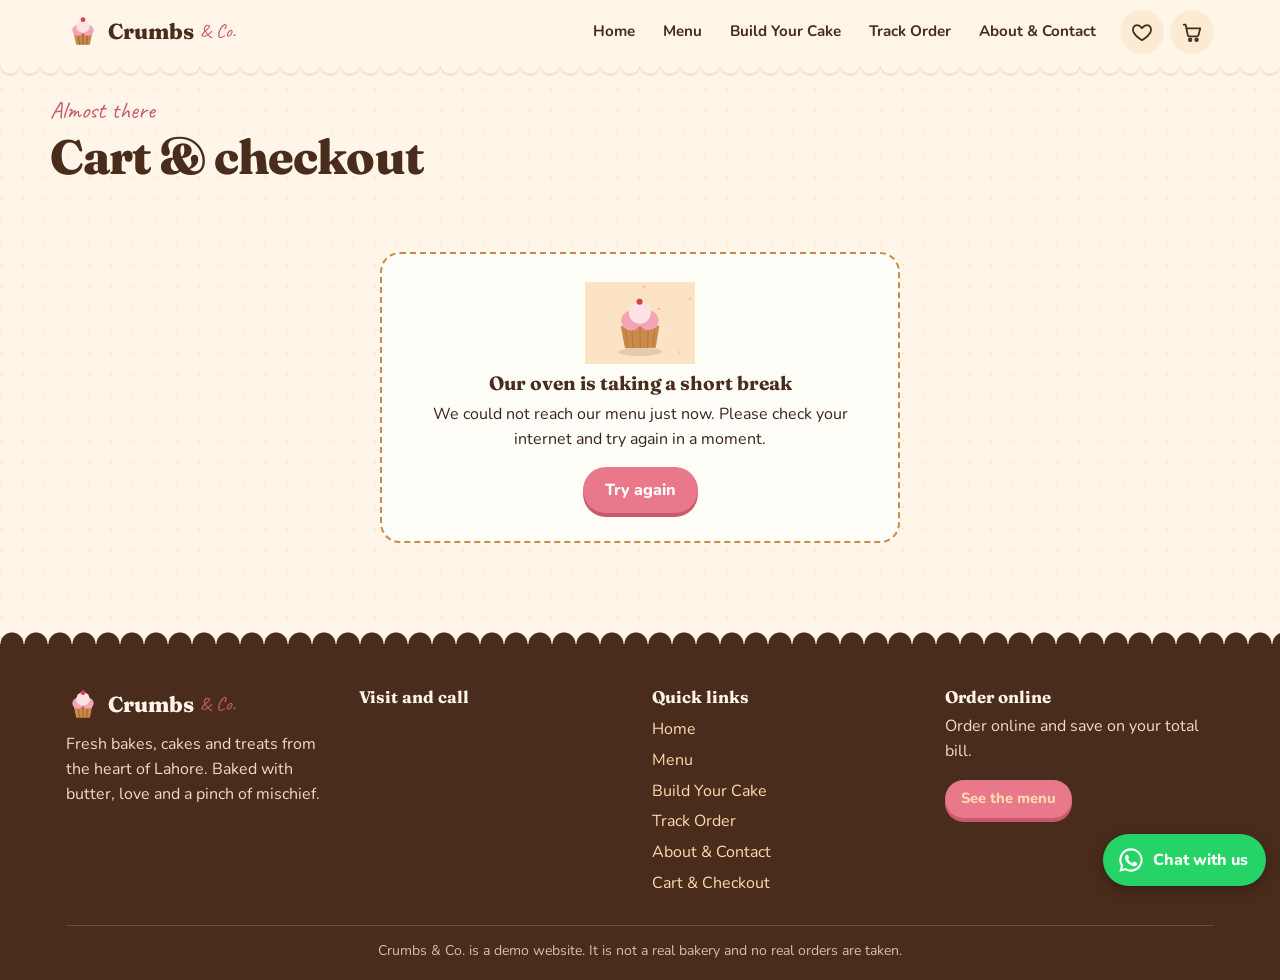
==== cart.html @ f54dc4c3 "First version of Crumbs & Co. bakery website Co-Authored-By: Claude Sonnet 5.5 <noreply@anthropic.co" ====
<!doctype html>
<html lang="en">
<head>
  <meta charset="utf-8">
  <meta name="viewport" content="width=device-width, initial-scale=1">
  <title>Cart &amp; Checkout | Crumbs &amp; Co.</title>
  <meta name="description" content="Check your cart and place your Crumbs & Co. order for delivery or pickup in Lahore.">
  <link rel="preconnect" href="https://fonts.googleapis.com">
  <link rel="preconnect" href="https://fonts.gstatic.com" crossorigin>
  <link href="https://fonts.googleapis.com/css2?family=Caveat:wght@600;700&family=Fraunces:opsz,wght@9..144,600;9..144,700;9..144,800&family=Nunito:wght@400;600;700;800;900&display=swap" rel="stylesheet">
  <link rel="stylesheet" href="css/style.css">
  <link rel="icon" href="data:image/svg+xml,%3Csvg xmlns='http://www.w3.org/2000/svg' viewBox='0 0 100 100'%3E%3Ctext y='.9em' font-size='90'%3E%F0%9F%A7%81%3C/text%3E%3C/svg%3E">
</head>
<body data-page="cart">

<main>
  <div class="container page-head" id="cart-head">
    <span class="hand">Almost there</span>
    <h1 style="font-size:clamp(2rem,5vw,3rem)">Cart &amp; checkout</h1>
  </div>

  <div class="container">
    <div id="cart-load"></div>

    <div id="cart-root" hidden>
      <div id="empty-cart" class="empty" hidden></div>

      <div class="cart-layout" id="cart-main">
        <div>
          <div id="notices" aria-live="polite"></div>

          <section class="panel">
            <h2>Your order</h2>
            <div id="lines"></div>
          </section>

          <section class="panel" id="suggest-panel" hidden>
            <h3>Goes well with</h3>
            <div class="minis" id="suggest"></div>
          </section>

          <form class="panel" id="checkout" novalidate autocomplete="on">
            <h2>Your details</h2>

            <div class="row two">
              <div class="field">
                <label for="name">Your name</label>
                <input id="name" name="name" type="text" autocomplete="name" maxlength="60">
                <div class="err">Please type your name.</div>
              </div>
              <div class="field">
                <label for="phone">Phone number</label>
                <input id="phone" name="phone" type="tel" inputmode="numeric" autocomplete="tel-national" placeholder="03XX-XXXXXXX" maxlength="12">
                <div class="err">Please type a Pakistani mobile number like 0300-1234567.</div>
              </div>
            </div>

            <div class="field">
              <span class="label">How would you like it?</span>
              <div class="choice-row">
                <label class="choice"><input type="radio" name="method" value="Delivery" checked><span>Delivery</span></label>
                <label class="choice"><input type="radio" name="method" value="Pickup"><span>Pickup</span></label>
              </div>
            </div>

            <div id="delivery-fields">
              <div class="field" id="f-area">
                <label for="area">Area</label>
                <select id="area" name="area"></select>
                <div class="err">Please choose your area.</div>
              </div>
              <div class="field" id="f-address">
                <label for="address">Full address</label>
                <textarea id="address" name="address" maxlength="250" placeholder="House / flat number, street, landmark"></textarea>
                <div class="err">Please type your full address (at least 8 letters).</div>
              </div>
            </div>
            <div id="pickup-fields" class="alert info" hidden></div>

            <div class="row two">
              <div class="field" id="f-date">
                <label for="date" id="date-label">Date</label>
                <input id="date" name="date" type="date">
                <div class="hint" id="date-hint"></div>
                <div class="err" id="date-err">Please pick a date.</div>
              </div>
              <div class="field" id="f-slot">
                <label for="slot">Time slot</label>
                <select id="slot" name="slot"></select>
                <div class="err">Please choose a time slot.</div>
              </div>
            </div>

            <div class="field">
              <span class="label">How will you pay?</span>
              <div class="choice-row" id="pay-choices"></div>
              <div class="paybox" id="paybox" hidden></div>
            </div>

            <div class="field">
              <label for="notes">Anything we should know? (optional)</label>
              <textarea id="notes" name="notes" maxlength="200" placeholder="e.g. Please call at the gate. Number candle: 7"></textarea>
            </div>

            <!-- Hidden trap for spam bots. Real people never see or fill this. -->
            <div class="hp" aria-hidden="true">
              <label>Leave this empty <input type="text" id="hp" name="nickname_2" tabindex="-1" autocomplete="off"></label>
            </div>
          </form>
        </div>

        <aside>
          <div class="panel">
            <h2>Your bill</h2>
            <div id="summary"></div>
            <div class="promo-card hidden" id="bill-promo" style="margin:12px 0;padding:10px 14px;font-size:.9rem"></div>
            <button class="btn btn-rose btn-block" type="submit" form="checkout" id="place">Place my order</button>
            <p class="muted center" style="font-size:.84rem;margin:10px 0 0">We recheck every price when your order arrives, so the final total always comes from our menu.</p>
          </div>
        </aside>
      </div>

      <div id="thanks" class="thanks" hidden></div>
    </div>
  </div>
</main>

<script src="js/config.js"></script>
<script src="js/demo-data.js"></script>
<script src="js/art.js"></script>
<script src="js/store.js"></script>
<script src="js/api.js"></script>
<script src="js/ui.js"></script>
<script src="js/cart.js"></script>
</body>
</html>
---- css/style.css ----
/* Crumbs & Co. — warm, playful, elegant */
:root {
  --cream: #fff6e9;
  --cream-2: #fbebd3;
  --card: #fffdf8;
  --caramel: #c98a4b;
  --caramel-d: #a76a30;
  --choc: #4a2c1d;
  --choc-2: #6b4430;
  --ink: #3a2418;
  --muted: #8a6e5c;
  --line: #ecdac0;
  --rose: #e8788a;
  --rose-d: #c95a6e;
  --rose-soft: #fde3e6;
  --ok: #4e8b5a;
  --warn: #c7792b;
  --bad: #b8433a;
  --hh: 64px;
  --radius: 20px;
  --shadow: 0 6px 18px rgba(74, 44, 29, 0.1);
  --shadow-s: 0 2px 8px rgba(74, 44, 29, 0.1);
  --font-head: "Fraunces", Georgia, "Times New Roman", serif;
  --font-body: "Nunito", system-ui, -apple-system, "Segoe UI", Roboto, sans-serif;
  --font-hand: "Caveat", "Segoe Script", cursive;
}

*, *::before, *::after { box-sizing: border-box; }
[hidden] { display: none !important; }
html { scroll-behavior: smooth; -webkit-text-size-adjust: 100%; }
body {
  margin: 0;
  font-family: var(--font-body);
  font-size: 16px;
  line-height: 1.55;
  color: var(--ink);
  background: var(--cream);
  background-image: radial-gradient(circle at 1px 1px, rgba(201, 138, 75, 0.12) 1px, transparent 0);
  background-size: 22px 22px;
  overflow-x: hidden;
}
img, svg { max-width: 100%; display: block; }
a { color: var(--rose-d); text-decoration: none; }
a:hover { text-decoration: underline; }
h1, h2, h3, h4 { font-family: var(--font-head); color: var(--choc); line-height: 1.15; margin: 0 0 .4em; font-weight: 700; }
h1 { font-size: clamp(2.2rem, 6vw, 3.8rem); font-weight: 800; letter-spacing: -0.02em; }
h2 { font-size: clamp(1.6rem, 4vw, 2.3rem); }
h3 { font-size: 1.2rem; }
p { margin: 0 0 1em; }
.container { width: 100%; max-width: 1180px; margin: 0 auto; padding: 0 16px; }
.hand { font-family: var(--font-hand); font-size: 1.5rem; color: var(--rose-d); }
.muted { color: var(--muted); }
.center { text-align: center; }
.hidden { display: none !important; }
.sr-only { position: absolute; width: 1px; height: 1px; overflow: hidden; clip: rect(0 0 0 0); white-space: nowrap; }
:focus-visible { outline: 3px solid var(--rose); outline-offset: 2px; border-radius: 6px; }
main { min-height: 60vh; }

/* ---------- Header ---------- */
.site-header { position: sticky; top: 0; z-index: 50; background: rgba(255, 246, 233, 0.97); height: var(--hh); }
.site-header::after { /* scalloped edge */
  content: ""; position: absolute; left: 0; right: 0; bottom: -10px; height: 10px; pointer-events: none;
  background: radial-gradient(circle at 10px 0, var(--cream) 9px, transparent 10px) 0 0 / 20px 10px repeat-x;
  filter: drop-shadow(0 2px 1px rgba(74, 44, 29, 0.12));
}
.header-inner { display: flex; align-items: center; gap: 12px; height: var(--hh); }
.brand { display: flex; align-items: center; gap: 8px; font-family: var(--font-head); font-weight: 800; font-size: 1.35rem; color: var(--choc); text-decoration: none !important; white-space: nowrap; }
.brand svg { width: 34px; height: 34px; }
.brand small { font-family: var(--font-hand); font-size: 1.2rem; color: var(--rose-d); font-weight: 400; margin-left: -2px; }
.nav { margin-left: auto; display: flex; align-items: center; gap: 4px; }
.nav a.nav-link { padding: 8px 12px; border-radius: 999px; color: var(--choc); font-weight: 700; font-size: .95rem; text-decoration: none; }
.nav a.nav-link:hover { background: var(--cream-2); }
.nav a.nav-link.active { background: var(--choc); color: var(--cream); }
.icon-btn { position: relative; display: inline-flex; align-items: center; justify-content: center; width: 44px; height: 44px; border-radius: 50%; border: 0; background: var(--cream-2); color: var(--choc); cursor: pointer; text-decoration: none !important; }
.icon-btn:hover { background: var(--caramel); color: #fff; }
.icon-btn svg { width: 22px; height: 22px; }
.badge { position: absolute; top: -3px; right: -3px; min-width: 20px; height: 20px; padding: 0 5px; border-radius: 999px; background: var(--rose); color: #fff; font-size: .72rem; font-weight: 800; display: flex; align-items: center; justify-content: center; border: 2px solid var(--cream); }
.badge.bump { animation: bump .45s ease; }
@keyframes bump { 30% { transform: scale(1.5); } 60% { transform: scale(.9); } }
.icon-btn svg { fill: none; stroke: currentColor; stroke-width: 2; stroke-linecap: round; stroke-linejoin: round; }
.badge[hidden] { display: none; }
.site-footer .brand { color: var(--cream); }
.demo-bar { background: var(--choc); color: var(--cream); text-align: center; font-size: .82rem; padding: 6px 12px; }
.menu-toggle { display: none; }
.header-actions { display: flex; gap: 6px; }

@media (max-width: 900px) {
  .menu-toggle { display: inline-flex; order: 3; }
  .nav { position: absolute; left: 0; right: 0; top: var(--hh); flex-direction: column; align-items: stretch; background: var(--cream); padding: 10px 16px 18px; border-bottom: 1px solid var(--line); box-shadow: var(--shadow); display: none; margin: 0; }
  .nav.open { display: flex; }
  .nav a.nav-link { padding: 12px 14px; font-size: 1.05rem; }
  .header-actions { margin-left: auto; }
}
@media (max-width: 420px) { .brand small { display: none; } .brand { font-size: 1.2rem; } }

/* ---------- Buttons ---------- */
.btn { display: inline-flex; align-items: center; justify-content: center; gap: 8px; min-height: 46px; padding: 10px 22px; border: 0; border-radius: 999px; font: inherit; font-weight: 800; cursor: pointer; text-decoration: none !important; transition: transform .15s, box-shadow .15s, background .15s; background: var(--choc); color: var(--cream); box-shadow: 0 4px 0 #2b150a; }
.btn:hover { transform: translateY(-2px); box-shadow: 0 6px 0 #2b150a; }
.btn:active { transform: translateY(3px); box-shadow: 0 1px 0 #2b150a; }
.btn-rose { background: var(--rose); color: #fff; box-shadow: 0 4px 0 var(--rose-d); }
.btn-rose:hover { box-shadow: 0 6px 0 var(--rose-d); }
.btn-rose:active { box-shadow: 0 1px 0 var(--rose-d); }
.btn-caramel { background: var(--caramel); color: #fff; box-shadow: 0 4px 0 var(--caramel-d); }
.btn-caramel:hover { box-shadow: 0 6px 0 var(--caramel-d); }
.btn-ghost { background: transparent; color: var(--choc); box-shadow: inset 0 0 0 2px var(--choc); }
.btn-ghost:hover { background: var(--cream-2); box-shadow: inset 0 0 0 2px var(--choc); }
.btn-wa { background: #25a244; color: #fff; box-shadow: 0 4px 0 #1b7a33; }
.btn-wa:hover { box-shadow: 0 6px 0 #1b7a33; }
.btn-sm { min-height: 38px; padding: 6px 16px; font-size: .92rem; }
.btn[disabled], .btn.disabled { opacity: .55; cursor: not-allowed; transform: none !important; box-shadow: none; }
.btn-block { width: 100%; }

/* ---------- Sections ---------- */
.section { padding: 44px 0; }
.section-head { display: flex; align-items: end; justify-content: space-between; gap: 12px; margin-bottom: 20px; flex-wrap: wrap; }
.section-head h2 { margin: 0; }
.section-head .hand { display: block; margin-bottom: -4px; }
.wave { display: block; width: 100%; height: 36px; color: var(--cream-2); }
.band { background: var(--cream-2); }
.band-dark { background: var(--choc); color: var(--cream); }
.band-dark h2, .band-dark h3 { color: var(--cream); }

/* ---------- Promo ribbon ---------- */
.promo { background: var(--rose); color: #fff; text-align: center; font-weight: 800; padding: 8px 16px; font-size: .95rem; }
.promo span { white-space: normal; }
.promo-card { display: flex; align-items: center; gap: 12px; padding: 14px 18px; border-radius: var(--radius); background: var(--rose-soft); border: 2px dashed var(--rose); color: var(--choc); font-weight: 700; }
.promo-card svg { width: 34px; height: 34px; flex: none; }

/* ---------- Hero ---------- */
.hero { position: relative; padding: 34px 0 60px; overflow: hidden; }
.hero-grid { display: grid; gap: 24px; align-items: center; }
@media (min-width: 900px) { .hero-grid { grid-template-columns: 1.1fr .9fr; } .hero { padding: 56px 0 80px; } }
.hero h1 em { font-style: italic; color: var(--rose-d); }
.hero p.lead { font-size: 1.15rem; color: var(--choc-2); max-width: 34em; }
.hero-cta { display: flex; flex-wrap: wrap; gap: 12px; margin-top: 18px; }
.hero-art { position: relative; aspect-ratio: 1 / .9; max-width: 480px; margin: 0 auto; width: 100%; }
.hero-art .blob { position: absolute; inset: 6% 6% 6% 6%; background: var(--caramel); border-radius: 58% 42% 55% 45% / 48% 55% 45% 52%; opacity: .9; }
.hero-art .blob.b2 { inset: 0 14% 14% 0; background: var(--rose-soft); z-index: 0; opacity: 1; border-radius: 45% 55% 40% 60% / 55% 45% 55% 45%; }
.hero-art svg.main { position: absolute; inset: 8%; width: 84%; height: 84%; z-index: 2; }
.float { animation: floaty 6s ease-in-out infinite; }
.float.d2 { animation-delay: -2s; } .float.d3 { animation-delay: -4s; }
@keyframes floaty { 50% { transform: translateY(-10px) rotate(2deg); } }
.sprinkle { position: absolute; border-radius: 99px; width: 10px; height: 4px; opacity: .8; }
.hero-badges { display: flex; flex-wrap: wrap; gap: 8px; margin-top: 18px; }
.chip { display: inline-flex; align-items: center; gap: 6px; padding: 6px 14px; border-radius: 999px; background: var(--card); border: 1px solid var(--line); font-weight: 700; font-size: .88rem; color: var(--choc-2); }

/* ---------- Cards / grid ---------- */
.grid { display: grid; gap: 16px; grid-template-columns: repeat(auto-fill, minmax(220px, 1fr)); }
@media (max-width: 560px) { .grid { grid-template-columns: repeat(2, 1fr); gap: 10px; } }
.pcard { position: relative; display: flex; flex-direction: column; background: var(--card); border-radius: var(--radius); box-shadow: var(--shadow-s); border: 1px solid var(--line); overflow: hidden; animation: cardIn .35s ease both; transition: transform .2s, box-shadow .2s; }
@keyframes cardIn { from { opacity: 0; transform: translateY(8px); } }
.pcard:hover { transform: translateY(-4px) rotate(-.4deg); box-shadow: var(--shadow); }
.pimg { position: relative; aspect-ratio: 4 / 3; background: var(--cream-2); overflow: hidden; }
.pimg img, .pimg svg { width: 100%; height: 100%; object-fit: cover; }
.pcard.soldout .pimg { filter: grayscale(.85); opacity: .75; }
.pcard.soldout { opacity: .92; }
.tags { position: absolute; left: 8px; top: 8px; display: flex; flex-direction: column; gap: 4px; align-items: flex-start; }
.tag { padding: 3px 10px; border-radius: 999px; font-size: .72rem; font-weight: 800; background: var(--choc); color: var(--cream); }
.tag.special { background: var(--rose); color: #fff; }
.tag.out { background: #6d6258; }
.tag.pickup { background: var(--warn); color: #fff; }
.heart { position: absolute; right: 8px; top: 8px; width: 38px; height: 38px; border-radius: 50%; border: 0; background: rgba(255, 253, 248, 0.92); color: var(--choc-2); display: flex; align-items: center; justify-content: center; cursor: pointer; box-shadow: var(--shadow-s); z-index: 2; }
.heart svg { width: 20px; height: 20px; fill: none; stroke: currentColor; stroke-width: 2; transition: transform .2s; }
.heart.on { color: var(--rose-d); }
.heart.on svg { fill: var(--rose); stroke: var(--rose-d); animation: pop .35s ease; }
@keyframes pop { 40% { transform: scale(1.35); } }
.pbody { padding: 12px 14px 14px; display: flex; flex-direction: column; gap: 4px; flex: 1; }
.pname { font-family: var(--font-head); font-weight: 700; font-size: 1.05rem; line-height: 1.2; color: var(--choc); margin: 0; }
.pcat { font-size: .74rem; font-weight: 800; letter-spacing: .06em; text-transform: uppercase; color: var(--caramel-d); }
.pdesc { font-size: .88rem; color: var(--muted); margin: 0; display: -webkit-box; -webkit-line-clamp: 2; -webkit-box-orient: vertical; overflow: hidden; line-height: 1.4; }
.pfoot { margin-top: auto; padding-top: 8px; display: flex; align-items: center; justify-content: space-between; gap: 6px; flex-wrap: wrap; }
.price { font-weight: 900; font-size: 1.1rem; color: var(--choc); line-height: 1.1; }
.price small { display: block; font-weight: 600; font-size: .74rem; color: var(--muted); }
.add-btn { min-height: 40px; padding: 6px 16px; font-size: .9rem; background: var(--caramel); color: #fff; box-shadow: 0 3px 0 var(--caramel-d); }
.add-btn:hover { box-shadow: 0 5px 0 var(--caramel-d); }
.stepper { display: inline-flex; align-items: center; background: var(--cream-2); border-radius: 999px; padding: 2px; }
.stepper button { width: 34px; height: 34px; border-radius: 50%; border: 0; background: var(--card); color: var(--choc); font-weight: 900; font-size: 1.1rem; cursor: pointer; line-height: 1; }
.stepper button:hover { background: var(--caramel); color: #fff; }
.stepper span { min-width: 30px; text-align: center; font-weight: 800; }
@media (max-width: 560px) {
  .pbody { padding: 9px 10px 11px; } .pname { font-size: .95rem; } .pdesc { display: none; }
  .add-btn { padding: 6px 12px; } .pfoot { gap: 4px; }
}

/* specials strip */
.hscroll { display: flex; gap: 14px; overflow-x: auto; padding: 4px 2px 14px; scroll-snap-type: x proximity; -webkit-overflow-scrolling: touch; scrollbar-width: thin; }
.hscroll > * { flex: 0 0 220px; scroll-snap-align: start; }
@media (max-width: 560px) { .hscroll > * { flex-basis: 165px; } }

/* category tiles (home) */
.tiles { display: grid; gap: 14px; grid-template-columns: repeat(auto-fill, minmax(150px, 1fr)); }
.tile { display: flex; flex-direction: column; background: var(--card); border: 1px solid var(--line); border-radius: var(--radius); overflow: hidden; text-decoration: none !important; color: var(--choc); transition: transform .2s, box-shadow .2s; box-shadow: var(--shadow-s); }
.tile:hover { transform: translateY(-4px); box-shadow: var(--shadow); }
.tile .pimg { aspect-ratio: 5 / 4; }
.tile b { padding: 8px 12px 0; font-family: var(--font-head); font-size: 1rem; }
.tile small { padding: 0 12px 10px; color: var(--muted); font-weight: 700; }

/* ---------- Menu page ---------- */
.page-head { padding: 28px 0 8px; }
.page-head p { color: var(--choc-2); max-width: 40em; }
.catbar-wrap { position: sticky; top: var(--hh); z-index: 40; background: var(--cream); border-bottom: 1px solid var(--line); box-shadow: 0 4px 10px -8px rgba(74, 44, 29, 0.35); }
.catbar { display: flex; gap: 8px; overflow-x: auto; padding: 10px 16px; scroll-snap-type: x proximity; scrollbar-width: none; -webkit-overflow-scrolling: touch; max-width: 1180px; margin: 0 auto; }
.catbar::-webkit-scrollbar { display: none; }
.cat-btn { flex: none; scroll-snap-align: center; padding: 8px 16px; border-radius: 999px; border: 2px solid var(--line); background: var(--card); color: var(--choc); font: inherit; font-weight: 800; font-size: .9rem; cursor: pointer; white-space: nowrap; transition: background .15s, transform .15s; }
.cat-btn:hover { border-color: var(--caramel); }
.cat-btn.active { background: var(--choc); color: var(--cream); border-color: var(--choc); }
.cat-btn small { opacity: .65; margin-left: 4px; font-weight: 700; }
.toolbar { display: grid; gap: 12px; padding: 18px 0 8px; }
@media (min-width: 900px) { .toolbar { grid-template-columns: 1.3fr 1fr; align-items: end; } }
.search { position: relative; }
.search label { display: block; font-weight: 800; font-size: .85rem; margin-bottom: 4px; color: var(--choc-2); }
.search input { padding-left: 44px; }
.search svg { position: absolute; left: 14px; bottom: 13px; width: 20px; height: 20px; color: var(--muted); }
.filters { display: flex; flex-wrap: wrap; gap: 10px; align-items: end; }
.filters .f { display: flex; flex-direction: column; gap: 4px; font-size: .85rem; font-weight: 800; color: var(--choc-2); }
.filters input[type=number] { width: 96px; padding: 10px 10px; }
.toggle { display: inline-flex; align-items: center; gap: 8px; padding: 10px 14px; border-radius: 12px; border: 2px solid var(--line); background: var(--card); font-weight: 800; font-size: .9rem; cursor: pointer; user-select: none; }
.toggle input { accent-color: var(--rose-d); width: 18px; height: 18px; }
.toggle.on { border-color: var(--rose); background: var(--rose-soft); }
.result-bar { display: flex; justify-content: space-between; align-items: center; gap: 10px; margin: 10px 0 14px; color: var(--muted); font-weight: 700; flex-wrap: wrap; }
.more-wrap { text-align: center; padding: 24px 0 8px; }
mark { background: #ffe29a; color: inherit; border-radius: 3px; padding: 0 2px; }

/* ---------- Forms ---------- */
input[type=text], input[type=tel], input[type=number], input[type=date], input[type=search], select, textarea {
  width: 100%; padding: 12px 14px; font: inherit; color: var(--ink); background: #fff; border: 2px solid var(--line); border-radius: 12px; min-height: 46px;
}
textarea { min-height: 84px; resize: vertical; }
input:focus, select:focus, textarea:focus { outline: none; border-color: var(--caramel); box-shadow: 0 0 0 4px rgba(201, 138, 75, 0.2); }
.field { margin-bottom: 14px; }
.field label, .label { display: block; font-weight: 800; margin-bottom: 5px; color: var(--choc); font-size: .95rem; }
.field .hint { font-size: .82rem; color: var(--muted); margin-top: 3px; }
.field .err { display: none; font-size: .85rem; color: var(--bad); font-weight: 700; margin-top: 4px; }
.field.invalid input, .field.invalid select, .field.invalid textarea { border-color: var(--bad); }
.field.invalid .err { display: block; }
.row { display: grid; gap: 12px; }
@media (min-width: 560px) { .row.two { grid-template-columns: 1fr 1fr; } }
.hp { position: absolute !important; left: -9999px; top: auto; width: 1px; height: 1px; overflow: hidden; }
.choice-row { display: grid; gap: 10px; grid-template-columns: 1fr 1fr; }
.choice { position: relative; }
.choice input { position: absolute; opacity: 0; inset: 0; cursor: pointer; }
.choice span { display: block; padding: 12px 14px; border: 2px solid var(--line); border-radius: 14px; background: #fff; font-weight: 800; text-align: center; transition: border-color .15s, background .15s; }
.choice input:checked + span { border-color: var(--rose); background: var(--rose-soft); }
.choice input:focus-visible + span { outline: 3px solid var(--rose); outline-offset: 2px; }
.choice.stack span { text-align: left; }
.choice.stack { grid-column: 1 / -1; }

/* ---------- Cart & checkout ---------- */
.cart-layout { display: grid; gap: 24px; padding: 20px 0 40px; }
@media (min-width: 960px) { .cart-layout { grid-template-columns: 1.15fr .85fr; align-items: start; } .cart-layout aside { position: sticky; top: calc(var(--hh) + 20px); } }
.panel { background: var(--card); border: 1px solid var(--line); border-radius: var(--radius); padding: 18px; box-shadow: var(--shadow-s); margin-bottom: 18px; }
.panel h2, .panel h3 { margin-bottom: .6em; }
.cart-line { display: grid; grid-template-columns: 64px 1fr auto; gap: 12px; align-items: center; padding: 12px 0; border-bottom: 1px dashed var(--line); }
.cart-line:last-child { border-bottom: 0; }
.cart-line .thumb { width: 64px; height: 64px; border-radius: 14px; overflow: hidden; background: var(--cream-2); }
.cart-line .thumb svg, .cart-line .thumb img { width: 100%; height: 100%; object-fit: cover; }
.cart-line h4 { margin: 0; font-size: 1rem; }
.cart-line .sub { font-size: .84rem; color: var(--muted); }
.cart-line .lp { text-align: right; font-weight: 900; }
.cart-line .remove { background: none; border: 0; color: var(--muted); font: inherit; font-size: .82rem; text-decoration: underline; cursor: pointer; padding: 4px 0; }
.alert { padding: 12px 14px; border-radius: 14px; font-weight: 700; margin-bottom: 14px; display: flex; gap: 10px; align-items: flex-start; }
.alert.warn { background: #fff0d6; border: 1px solid #f0c27d; color: #7a4a0b; }
.alert.bad { background: #fde5e2; border: 1px solid #f0a49d; color: #8a2a22; }
.alert.ok { background: #e4f3e6; border: 1px solid #a8d3ae; color: #25502c; }
.alert.info { background: var(--rose-soft); border: 1px solid #f4b6bf; color: var(--choc); }
.sumrow { display: flex; justify-content: space-between; gap: 10px; padding: 6px 0; font-weight: 700; }
.sumrow.disc { color: var(--ok); }
.sumrow.total { border-top: 2px solid var(--choc); margin-top: 8px; padding-top: 12px; font-size: 1.3rem; font-weight: 900; font-family: var(--font-head); }
.paybox { margin-top: 10px; padding: 14px; border-radius: 14px; background: var(--cream-2); border: 1px dashed var(--caramel); font-size: .92rem; }
.paybox dl { margin: 0 0 8px; display: grid; grid-template-columns: auto 1fr; gap: 4px 12px; }
.paybox dt { font-weight: 800; } .paybox dd { margin: 0; word-break: break-word; }
.copy { background: none; border: 0; color: var(--rose-d); font-weight: 800; cursor: pointer; font: inherit; padding: 0 0 0 6px; text-decoration: underline; }
.empty { text-align: center; padding: 40px 16px; }
.empty svg { width: 120px; margin: 0 auto 10px; }
.thanks { text-align: center; padding: 36px 16px 48px; max-width: 640px; margin: 0 auto; }
.order-no { display: inline-block; font-family: var(--font-head); font-weight: 800; font-size: 2.4rem; letter-spacing: .04em; color: var(--choc); background: var(--cream-2); padding: 6px 26px; border-radius: 18px; border: 2px dashed var(--caramel); margin: 10px 0; }
.thanks .actions { display: flex; flex-direction: column; gap: 12px; align-items: center; margin-top: 18px; }
.confetti-wrap { height: 0; position: relative; }
.conf { position: absolute; top: 0; width: 8px; height: 14px; border-radius: 2px; animation: conf 1.8s ease-out forwards; }
@keyframes conf { to { transform: translate(var(--dx), 220px) rotate(var(--rot)); opacity: 0; } }

/* ---------- Suggestions ---------- */
.suggest { margin-top: 6px; }
.mini { display: flex; align-items: center; gap: 10px; padding: 8px; border-radius: 14px; background: var(--card); border: 1px solid var(--line); }
.mini .thumb { width: 48px; height: 48px; flex: none; border-radius: 10px; overflow: hidden; }
.mini .thumb svg, .mini .thumb img { width: 100%; height: 100%; object-fit: cover; }
.mini b { display: block; font-size: .92rem; line-height: 1.2; }
.mini small { color: var(--muted); font-weight: 700; }
.mini .btn { margin-left: auto; flex: none; }
.minis { display: grid; gap: 8px; }
.sheet { position: fixed; left: 12px; bottom: 14px; width: min(380px, calc(100vw - 84px)); z-index: 70; background: var(--card); border: 2px solid var(--choc); border-radius: 20px; padding: 14px; box-shadow: var(--shadow); animation: sheetIn .3s ease both; }
@keyframes sheetIn { from { transform: translateY(20px); opacity: 0; } }
.sheet h4 { margin: 0 0 8px; font-size: 1rem; display: flex; justify-content: space-between; align-items: center; gap: 8px; }
.sheet .x { background: none; border: 0; font-size: 1.4rem; line-height: 1; cursor: pointer; color: var(--muted); }

/* ---------- Cake builder ---------- */
.cake-layout { display: grid; gap: 24px; padding: 18px 0 40px; }
@media (min-width: 960px) { .cake-layout { grid-template-columns: 1fr 1fr; align-items: start; } .cake-stage-wrap { position: sticky; top: calc(var(--hh) + 20px); } }
.cake-stage { background: linear-gradient(#fff3df, #fbe0c0); border: 2px solid var(--line); border-radius: 28px; padding: 14px 14px 6px; box-shadow: var(--shadow); text-align: center; }
.cake-stage svg { width: 100%; max-width: 440px; margin: 0 auto; }
.cake-stage .wob { animation: wob .5s ease; transform-origin: 50% 90%; }
@keyframes wob { 30% { transform: scale(1.04, .97); } 60% { transform: scale(.99, 1.02); } }
@media (max-width: 959px) {
  .cake-stage-wrap { position: sticky; top: var(--hh); z-index: 30; background: var(--cream); padding: 6px 0 8px; margin: 0 -16px; padding-left: 16px; padding-right: 16px; }
  .cake-stage { padding: 6px 10px 2px; }
  .cake-stage svg { max-height: 26vh; }
  .cake-stage .live-price { font-size: 1.5rem; }
}
.live-price { font-family: var(--font-head); font-weight: 800; font-size: 2rem; color: var(--choc); }
.opts { display: flex; flex-wrap: wrap; gap: 10px; }
.opt { position: relative; }
.opt input { position: absolute; opacity: 0; inset: 0; cursor: pointer; }
.opt span { display: block; padding: 10px 16px; border-radius: 14px; border: 2px solid var(--line); background: #fff; font-weight: 800; transition: border-color .15s, background .15s, transform .15s; }
.opt span small { display: block; font-weight: 700; color: var(--muted); font-size: .76rem; }
.opt:hover span { border-color: var(--caramel); }
.opt input:checked + span { border-color: var(--rose); background: var(--rose-soft); transform: translateY(-2px); }
.opt input:focus-visible + span { outline: 3px solid var(--rose); outline-offset: 2px; }
.swatch { display: inline-block; width: 12px; height: 12px; border-radius: 50%; margin-right: 6px; vertical-align: -1px; border: 1px solid rgba(0, 0, 0, .2); }
.step-h { display: flex; align-items: center; gap: 10px; font-family: var(--font-head); font-weight: 800; font-size: 1.15rem; color: var(--choc); margin: 20px 0 10px; }
.step-h i { font-style: normal; display: inline-flex; align-items: center; justify-content: center; width: 30px; height: 30px; border-radius: 50%; background: var(--choc); color: var(--cream); font-size: .95rem; }

/* ---------- Track ---------- */
.track-box { max-width: 640px; margin: 0 auto; }
.progress { position: relative; display: flex; justify-content: space-between; margin: 34px 6px 10px; }
.progress::before { content: ""; position: absolute; left: 12.5%; right: 12.5%; top: 21px; height: 8px; background: var(--line); border-radius: 99px; }
.progress .fill { position: absolute; left: 12.5%; top: 21px; height: 8px; background: linear-gradient(90deg, var(--caramel), var(--rose)); border-radius: 99px; width: calc(75% * var(--p, 0)); transition: width 1.4s cubic-bezier(.2, .8, .2, 1); }
.pstep { position: relative; z-index: 1; width: 25%; text-align: center; font-weight: 800; font-size: .82rem; color: var(--muted); }
.pstep .dot { width: 50px; height: 50px; margin: 0 auto 6px; border-radius: 50%; background: var(--card); border: 3px solid var(--line); display: flex; align-items: center; justify-content: center; font-size: 1.4rem; transition: all .4s ease; }
.pstep.done .dot { background: var(--caramel); border-color: var(--caramel-d); }
.pstep.now .dot { background: var(--rose); border-color: var(--rose-d); animation: pulse 1.6s ease-in-out infinite; }
.pstep.done, .pstep.now { color: var(--choc); }
@keyframes pulse { 50% { box-shadow: 0 0 0 10px rgba(232, 120, 138, 0.25); } }
.progress.cancelled .fill { background: var(--bad); }

/* ---------- Loader & errors ---------- */
.loader { text-align: center; padding: 60px 16px; color: var(--muted); font-weight: 800; }
.loader .bun { width: 72px; height: 72px; margin: 0 auto 10px; animation: hop .9s ease-in-out infinite; }
@keyframes hop { 50% { transform: translateY(-16px) rotate(8deg); } }
.skeleton .pcard { animation: none; }
.errbox { max-width: 520px; margin: 40px auto; text-align: center; padding: 28px 20px; background: var(--card); border: 2px dashed var(--caramel); border-radius: var(--radius); }
.errbox svg { width: 110px; margin: 0 auto 8px; }

/* ---------- About ---------- */
.about-grid { display: grid; gap: 22px; }
@media (min-width: 800px) { .about-grid { grid-template-columns: 1fr 1fr; align-items: center; } }
.values { display: grid; gap: 14px; grid-template-columns: repeat(auto-fit, minmax(210px, 1fr)); }
.value { background: var(--card); border: 1px solid var(--line); border-radius: var(--radius); padding: 18px; box-shadow: var(--shadow-s); }
.value .emoji { font-size: 2rem; }
.hours { list-style: none; padding: 0; margin: 0; }
.hours li { padding: 6px 0; border-bottom: 1px dashed var(--line); font-weight: 700; }

/* ---------- Footer ---------- */
.site-footer { margin-top: 40px; background: var(--choc); color: #f0dcc3; padding: 44px 0 18px; position: relative; }
.site-footer::before { content: ""; position: absolute; left: 0; right: 0; top: -12px; height: 12px; background: radial-gradient(circle at 12px 12px, var(--choc) 11px, transparent 12px) 0 0 / 24px 12px repeat-x; }
.site-footer h4 { color: var(--cream); font-size: 1.05rem; }
.site-footer a { color: #ffd9b0; }
.foot-grid { display: grid; gap: 24px; grid-template-columns: repeat(auto-fit, minmax(190px, 1fr)); }
.foot-grid ul { list-style: none; padding: 0; margin: 0; }
.foot-grid li { padding: 3px 0; }
.demo-note { margin-top: 26px; padding-top: 14px; border-top: 1px solid rgba(255, 255, 255, .15); font-size: .88rem; text-align: center; color: #d8bf9f; }
body { padding-bottom: 0; }

/* ---------- WhatsApp float ---------- */
.wa-float { position: fixed; right: 14px; bottom: 14px; z-index: 60; display: flex; align-items: center; gap: 8px; padding: 0; width: 52px; height: 52px; border-radius: 50%; justify-content: center; background: #25d366; color: #fff; box-shadow: 0 4px 14px rgba(0, 0, 0, .3); text-decoration: none !important; font-weight: 800; }
.wa-float svg { width: 28px; height: 28px; }
.wa-float span { display: none; }
@media (min-width: 900px) { .wa-float { width: auto; border-radius: 999px; padding: 0 18px 0 14px; } .wa-float span { display: inline; } }
@media (max-width: 899px) { .wa-float { width: 46px; height: 46px; right: 10px; bottom: 10px; } .wa-float svg { width: 24px; height: 24px; } .site-footer { padding-bottom: 70px; } main { padding-bottom: 8px; } }

/* ---------- Toast & fly ---------- */
.toast { position: fixed; left: 50%; top: calc(var(--hh) + 14px); transform: translateX(-50%); z-index: 90; background: var(--choc); color: var(--cream); padding: 10px 18px; border-radius: 999px; font-weight: 800; box-shadow: var(--shadow); max-width: calc(100vw - 32px); animation: toastIn .3s ease both; }
.toast.out { opacity: 0; transition: opacity .3s; }
@keyframes toastIn { from { opacity: 0; transform: translate(-50%, -10px); } }
.fly { position: fixed; z-index: 100; width: 36px; height: 36px; border-radius: 50%; background: var(--rose); color: #fff; display: flex; align-items: center; justify-content: center; font-weight: 900; pointer-events: none; box-shadow: var(--shadow); }

/* ---------- Reveal ---------- */
.js .reveal { opacity: 0; transform: translateY(18px); transition: opacity .6s ease, transform .6s ease; }
.js .reveal.in { opacity: 1; transform: none; }

/* ---------- Lighter on phones ---------- */
@media (max-width: 700px) {
  .float { animation: none; }
  .pcard:hover { transform: none; }
  .js .reveal { transform: translateY(10px); transition-duration: .4s; }
  .hero-art .sprinkle { display: none; }
}

/* ---------- Reduced motion ---------- */
@media (prefers-reduced-motion: reduce) {
  html { scroll-behavior: auto; }
  *, *::before, *::after { animation-duration: .001ms !important; animation-iteration-count: 1 !important; transition-duration: .001ms !important; }
  .js .reveal { opacity: 1; transform: none; }
  .fly { display: none; }
}
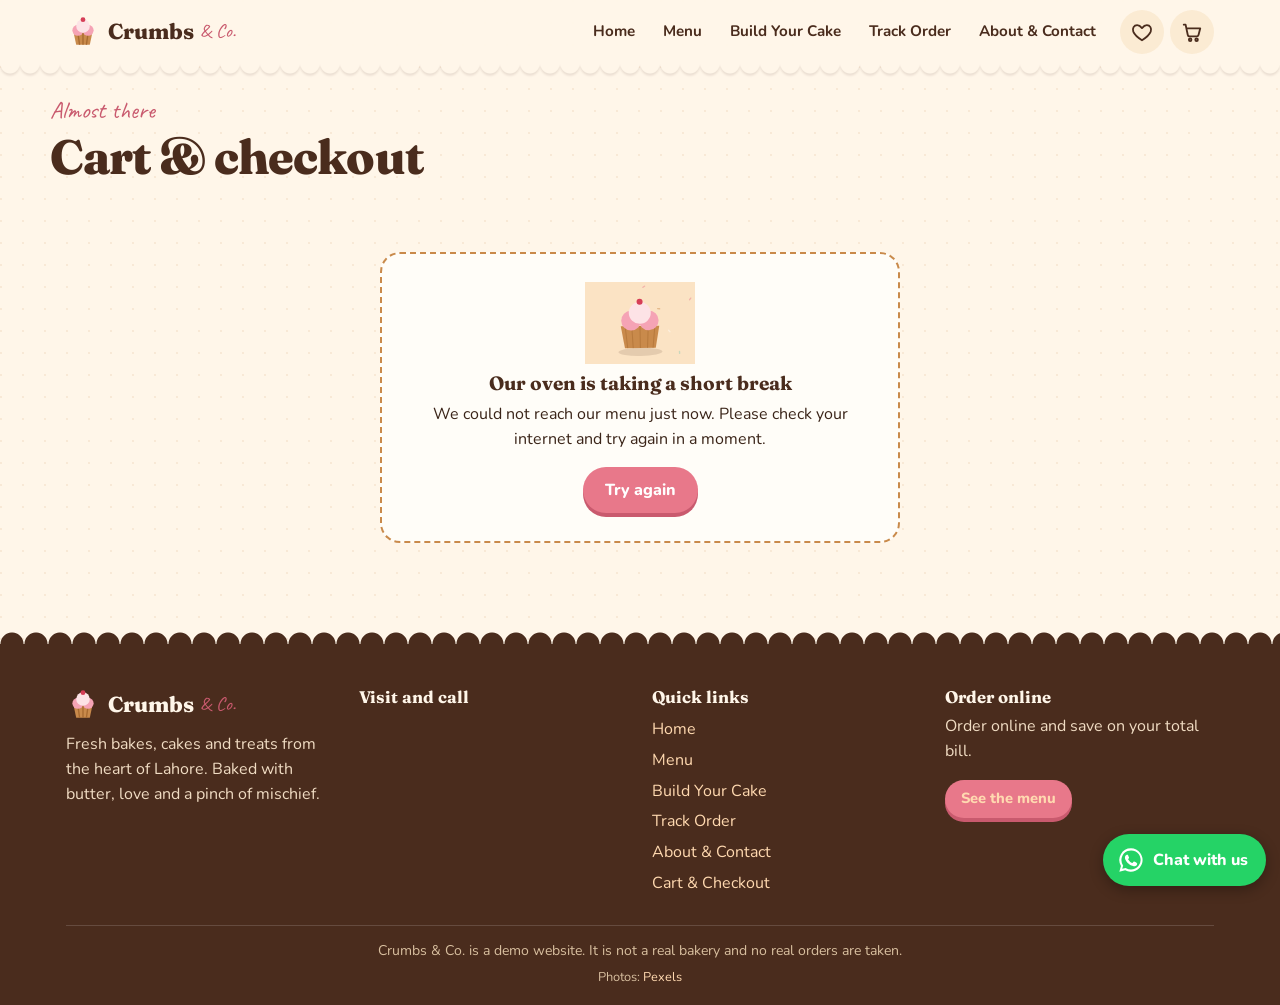
==== commit cbd3272b: "Review fixes: menu header and category bar, search padding, optional time slot, discount on total bi" ====
--- a/cart.html
+++ b/cart.html
@@ -85,9 +85,8 @@
                 <div class="err" id="date-err">Please pick a date.</div>
               </div>
               <div class="field" id="f-slot">
-                <label for="slot">Time slot</label>
+                <label for="slot">Time slot <span class="muted" style="font-weight:700">(optional)</span></label>
                 <select id="slot" name="slot"></select>
-                <div class="err">Please choose a time slot.</div>
               </div>
             </div>
 
--- a/css/style.css
+++ b/css/style.css
@@ -199,9 +199,19 @@
 .page-head { padding: 28px 0 8px; }
 .page-head p { color: var(--choc-2); max-width: 40em; }
 .catbar-wrap { position: sticky; top: var(--hh); z-index: 40; background: var(--cream); border-bottom: 1px solid var(--line); box-shadow: 0 4px 10px -8px rgba(74, 44, 29, 0.35); }
-.catbar { display: flex; gap: 8px; overflow-x: auto; padding: 10px 16px; scroll-snap-type: x proximity; scrollbar-width: none; -webkit-overflow-scrolling: touch; max-width: 1180px; margin: 0 auto; }
+.catbar-shell { position: relative; max-width: 1180px; margin: 0 auto; }
+.catbar { display: flex; gap: 8px; overflow-x: auto; padding: 10px 16px; scrollbar-width: none; -webkit-overflow-scrolling: touch; }
 .catbar::-webkit-scrollbar { display: none; }
-.cat-btn { flex: none; scroll-snap-align: center; padding: 8px 16px; border-radius: 999px; border: 2px solid var(--line); background: var(--card); color: var(--choc); font: inherit; font-weight: 800; font-size: .9rem; cursor: pointer; white-space: nowrap; transition: background .15s, transform .15s; }
+.cat-arrow { display: none; }
+@media (min-width: 900px) and (hover: hover) {
+  .cat-arrow { position: absolute; top: 50%; z-index: 2; width: 34px; height: 34px; margin-top: -17px; padding: 0 0 3px; border-radius: 50%; border: 2px solid var(--line); background: var(--card); color: var(--choc); font: inherit; font-size: 1.4rem; font-weight: 800; line-height: 1; cursor: pointer; align-items: center; justify-content: center; box-shadow: 0 2px 8px rgba(74, 44, 29, .18); }
+  .cat-arrow:not([hidden]) { display: inline-flex; }
+  .cat-arrow:hover { border-color: var(--caramel); }
+  .cat-arrow.left { left: 4px; }
+  .cat-arrow.right { right: 4px; }
+}
+.menu-sub { margin: 2px 0 0; font-weight: 700; color: var(--choc-2); font-size: 1.1rem; }
+.cat-btn { flex: none; padding: 8px 16px; border-radius: 999px; border: 2px solid var(--line); background: var(--card); color: var(--choc); font: inherit; font-weight: 800; font-size: .9rem; cursor: pointer; white-space: nowrap; transition: background .15s, transform .15s; }
 .cat-btn:hover { border-color: var(--caramel); }
 .cat-btn.active { background: var(--choc); color: var(--cream); border-color: var(--choc); }
 .cat-btn small { opacity: .65; margin-left: 4px; font-weight: 700; }
@@ -209,7 +219,7 @@
 @media (min-width: 900px) { .toolbar { grid-template-columns: 1.3fr 1fr; align-items: end; } }
 .search { position: relative; }
 .search label { display: block; font-weight: 800; font-size: .85rem; margin-bottom: 4px; color: var(--choc-2); }
-.search input { padding-left: 44px; }
+.search input[type=search] { padding-left: 48px; -webkit-appearance: none; appearance: none; } /* beats the general input rule, so the icon never sits on the text */
 .search svg { position: absolute; left: 14px; bottom: 13px; width: 20px; height: 20px; color: var(--muted); }
 .filters { display: flex; flex-wrap: wrap; gap: 10px; align-items: end; }
 .filters .f { display: flex; flex-direction: column; gap: 4px; font-size: .85rem; font-weight: 800; color: var(--choc-2); }
@@ -331,6 +341,18 @@
 .pstep.done, .pstep.now { color: var(--choc); }
 @keyframes pulse { 50% { box-shadow: 0 0 0 10px rgba(232, 120, 138, 0.25); } }
 .progress.cancelled .fill { background: var(--bad); }
+.pstep.pop .dot { animation: popin .8s ease; }
+@keyframes popin { 0% { transform: scale(.6); } 55% { transform: scale(1.25); } 100% { transform: scale(1); } }
+.linkbtn { background: none; border: 0; padding: 0; font: inherit; font-weight: 800; color: var(--rose-d); text-decoration: underline; cursor: pointer; }
+.olist { list-style: none; margin: 14px 0 0; padding: 0; display: grid; gap: 8px; }
+.orow { width: 100%; display: grid; grid-template-columns: auto 1fr auto; gap: 4px 12px; align-items: center; text-align: left; padding: 12px 14px; border: 2px solid var(--line); border-radius: 14px; background: var(--card); color: var(--choc); font: inherit; cursor: pointer; }
+.orow:hover { border-color: var(--caramel); }
+.orow b { font-family: var(--font-head); font-size: 1.05rem; }
+.orow .od { color: var(--muted); font-weight: 700; font-size: .9rem; }
+.orow .os { font-weight: 800; font-size: .85rem; padding: 4px 10px; border-radius: 99px; background: var(--cream-2); white-space: nowrap; }
+.orow .os.cancelled { background: #f9d6d0; }
+.orow .os.final { background: #d9f0dc; }
+@media (max-width: 420px) { .orow { grid-template-columns: 1fr auto; } .orow .od { grid-column: 1 / -1; order: 3; } }
 
 /* ---------- Loader & errors ---------- */
 .loader { text-align: center; padding: 60px 16px; color: var(--muted); font-weight: 800; }
@@ -358,6 +380,7 @@
 .foot-grid ul { list-style: none; padding: 0; margin: 0; }
 .foot-grid li { padding: 3px 0; }
 .demo-note { margin-top: 26px; padding-top: 14px; border-top: 1px solid rgba(255, 255, 255, .15); font-size: .88rem; text-align: center; color: #d8bf9f; }
+.foot-credit { margin-top: 6px; font-size: .8rem; text-align: center; color: #d8bf9f; }
 body { padding-bottom: 0; }
 
 /* ---------- WhatsApp float ---------- */
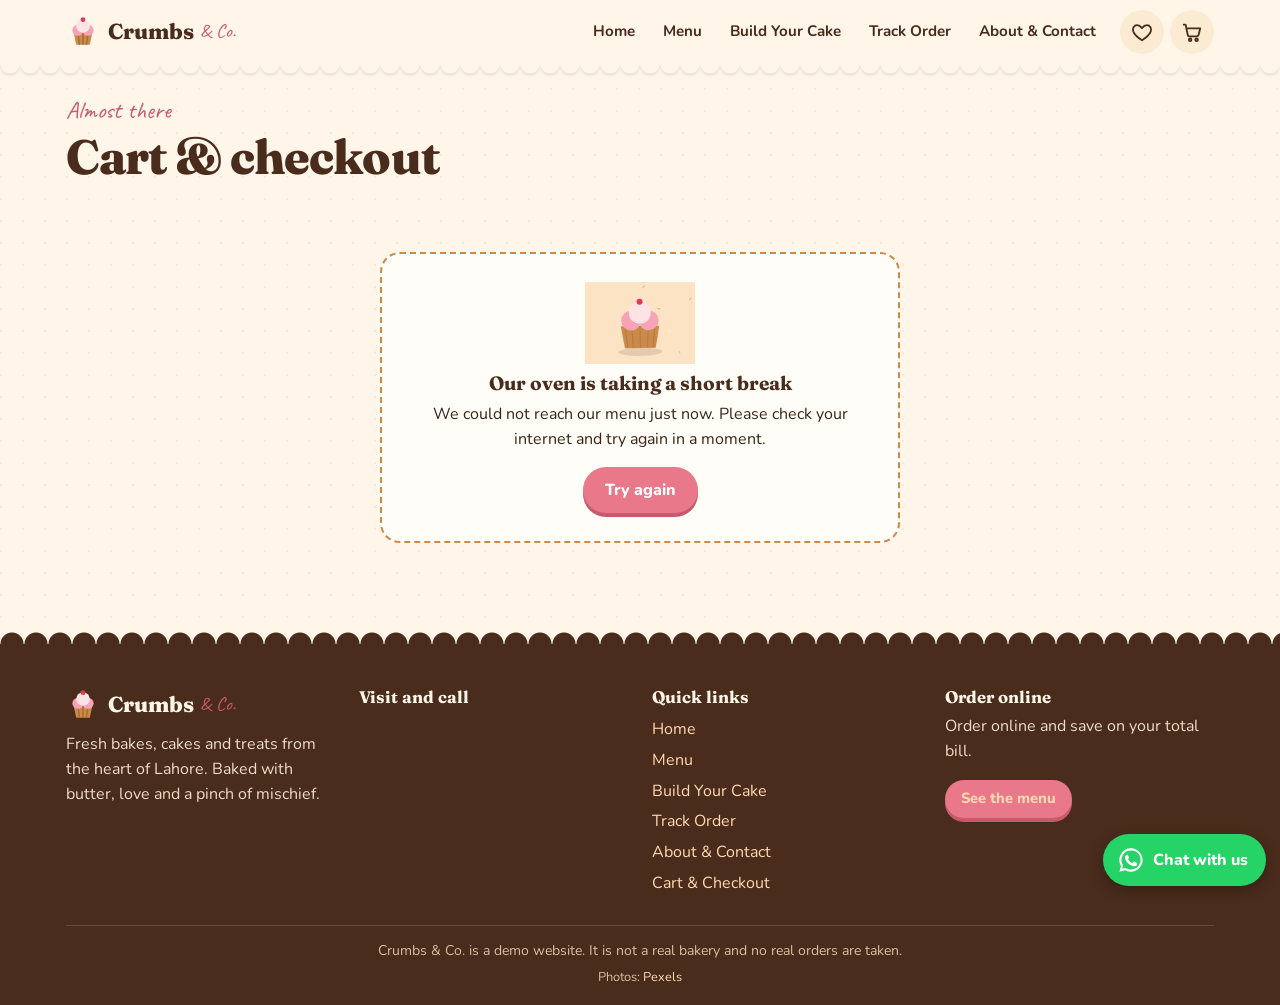
==== commit 16dccfa7: "Add As soon as possible (ASAP) orders for Delivery and Pickup Checkout 'When do you want it?' button" ====
--- a/cart.html
+++ b/cart.html
@@ -77,7 +77,15 @@
             </div>
             <div id="pickup-fields" class="alert info" hidden></div>
 
-            <div class="row two">
+            <div class="field" id="f-when">
+              <span class="label">When do you want it?</span>
+              <div class="choice-row" id="when-choices">
+                <label class="choice big"><input type="radio" name="when" value="asap" checked><span><b>As soon as possible</b><small id="asap-sub"></small></span></label>
+                <label class="choice big"><input type="radio" name="when" value="later"><span><b>Schedule for later</b><small>Pick a day and time</small></span></label>
+              </div>
+            </div>
+
+            <div class="row two" id="later-fields" hidden>
               <div class="field" id="f-date">
                 <label for="date" id="date-label">Date</label>
                 <input id="date" name="date" type="date">
--- a/css/style.css
+++ b/css/style.css
@@ -196,7 +196,7 @@
 .tile small { padding: 0 12px 10px; color: var(--muted); font-weight: 700; }
 
 /* ---------- Menu page ---------- */
-.page-head { padding: 28px 0 8px; }
+.page-head { padding: 28px 16px 8px; }
 .page-head p { color: var(--choc-2); max-width: 40em; }
 .catbar-wrap { position: sticky; top: var(--hh); z-index: 40; background: var(--cream); border-bottom: 1px solid var(--line); box-shadow: 0 4px 10px -8px rgba(74, 44, 29, 0.35); }
 .catbar-shell { position: relative; max-width: 1180px; margin: 0 auto; }
@@ -253,6 +253,11 @@
 .choice input:checked + span { border-color: var(--rose); background: var(--rose-soft); }
 .choice input:focus-visible + span { outline: 3px solid var(--rose); outline-offset: 2px; }
 .choice.stack span { text-align: left; }
+.choice.big span { padding: 16px 12px; }
+.choice span b { display: block; }
+.choice span small { display: block; margin-top: 4px; font-size: .8rem; font-weight: 600; line-height: 1.3; color: var(--muted); }
+.choice input:disabled { cursor: not-allowed; }
+.choice input:disabled + span { opacity: .65; background: var(--cream-2); border-style: dashed; }
 .choice.stack { grid-column: 1 / -1; }
 
 /* ---------- Cart & checkout ---------- */
@@ -415,3 +420,11 @@
   .js .reveal { opacity: 1; transform: none; }
   .fly { display: none; }
 }
+
+/* payment line on Track Order */
+.payline { max-width: 460px; margin: 4px auto 14px; text-align: left; }
+.payst { text-align: center; font-weight: 800; font-size: .95rem; padding: 8px 14px; border-radius: 999px; width: fit-content; margin: 0 auto 8px; background: var(--cream-2); color: var(--choc); }
+.payst.wait { background: #fff0d6; color: #7a4a0b; }
+.payst.ok { background: #e4f3e6; color: #25502c; }
+.payline.got-paid .payst { animation: popin .8s ease; }
+@media (prefers-reduced-motion: reduce) { .payline.got-paid .payst { animation: none; } }
